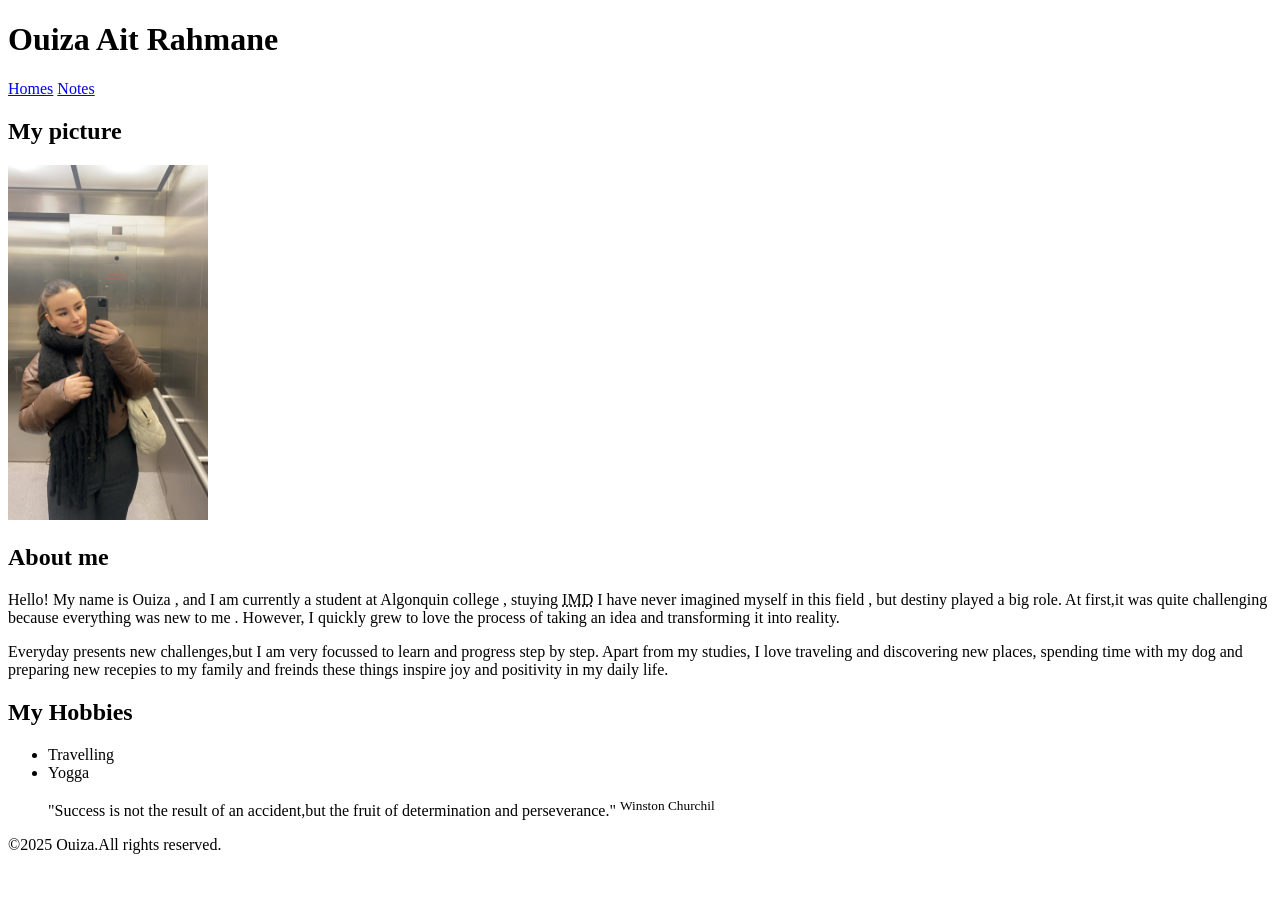
==== html-assignment/index.html @ b06135cb "Fixes github pages repo (Rob)" ====
<!DOCTYPE html>
<html lang="en">
<head>
    <meta charset="UTF-8">
    <meta name="viewport" content="width=device-width, initial-scale=1.0">
    <title>aitr0001 HtML Assignment</title>
</head>
<body>
    <header>
        <h1> Ouiza Ait Rahmane</h1>
        <nav>
            <a href="index.html">Homes</a>
            <a href="notes.html">Notes</a>
        </nav>
    </header>
    <section>
        <h2>My picture</h2>
        <img src="image/pic1.jpeg" alt="picture of myself" width="200">
    </section>
    <article>
        <h2>About me</h2>
        <p> 
            Hello! My name is Ouiza , and I am currently a student at Algonquin college , stuying <abbr title="Interactive Media Design">IMD</abbr>
        I have never imagined myself in this field , but destiny played a big role. At first,it was quite challenging because everything was new to me . However, I quickly grew to love the process of taking an idea and transforming it into reality.
         </p>
         <p>
            Everyday presents new challenges,but I am very focussed to learn and progress step by step. Apart from my studies, I love traveling and discovering new places, spending time with my dog and preparing new recepies to my family and freinds these things inspire joy and positivity in my daily life.
         </p>
<section>
    <h2>My Hobbies</h2>
    <ul>
        <li>Travelling</li>
        <li>Yogga</li>
    </ul>
</section>
    </article>
    <blockquote>
        "Success is not the result of an accident,but the fruit of determination and perseverance." <sup>Winston Churchil</sup>
    </blockquote>
    <footer>
        <p>&copy;2025 Ouiza.All rights reserved.</p>
    </footer>

</body>
</html>
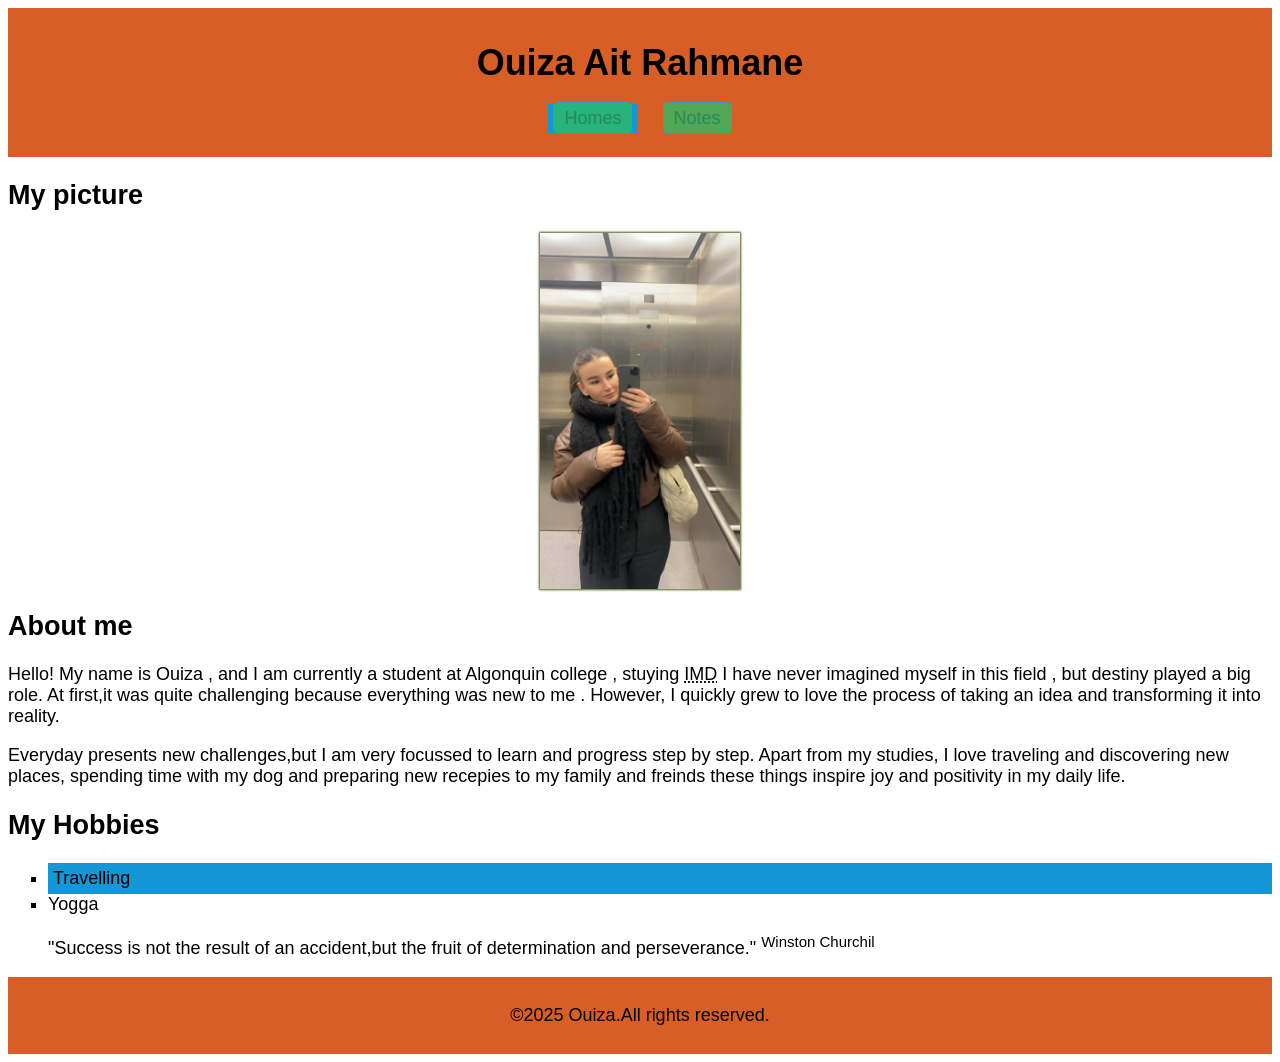
==== commit 04de1ee9: "done" ====
--- a/html-assignment/index.html
+++ b/html-assignment/index.html
@@ -1,21 +1,26 @@
-<!DOCTYPE html>
+<!DOCTYPE html>     
 <html lang="en">
 <head>
     <meta charset="UTF-8">
     <meta name="viewport" content="width=device-width, initial-scale=1.0">
+    <link rel="stylesheet" href="./css/main.css">
     <title>aitr0001 HtML Assignment</title>
 </head>
 <body>
     <header>
         <h1> Ouiza Ait Rahmane</h1>
         <nav>
-            <a href="index.html">Homes</a>
-            <a href="notes.html">Notes</a>
+            <ul>
+             <li><a href="index.html">Homes</a></li>   
+               <li><a href="notes.html">Notes</a>
+               </li> 
+            </ul>
+           
         </nav>
     </header>
     <section>
         <h2>My picture</h2>
-        <img src="image/pic1.jpeg" alt="picture of myself" width="200">
+        <img id="my-image" src="./Images/image.jpeg" alt="picture of myself" width="200">
     </section>
     <article>
         <h2>About me</h2>
@@ -41,5 +46,11 @@
         <p>&copy;2025 Ouiza.All rights reserved.</p>
     </footer>
 
+
 </body>
-</html>+</html>
+
+</body>
+    </HTML>
+
+</head>
--- a/html-assignment/css/main.css
+++ b/html-assignment/css/main.css
@@ -0,0 +1,49 @@
+body {
+    font-family: Arial, sans-serif;
+    font-size: 18px;
+}
+header, footer {
+    background-color: rgb(215, 94, 38);
+    padding: 10px;
+    text-align: center;
+}
+/* Class selector: change the color of the main heading */
+.site-title {
+    color:rgb(178, 165, 53)
+}
+/* ID selector:Add a box-shadow to the image*/
+#my-image {
+    box-shadow:0px 0px 2px 1px rgb(71, 94, 19);
+display: block;
+margin: 10px auto;
+}
+/* Navigation stylind*/
+nav ul{
+    list-style-type: none;
+    padding: 0;
+}
+nav ul li {
+    display: inline;
+    margin: 10px;
+}
+nav a{
+    text-decoration: none;
+    background-color: #2dbc64c8;
+    border: 1px solid #4696b8;
+    padding:  5px 10px;
+    border-radius: 5px;
+    color:  rgb(40, 138, 92);
+    
+}
+nav a :hover , nav a :focus {
+    background-color: bisque;
+}
+/* hobbies list styling */
+ul{
+    list-style-type: square;
+}
+ul li:nth-child(odd){
+    background-color: rgb(20, 151, 212);
+    padding: 5px;
+
+}
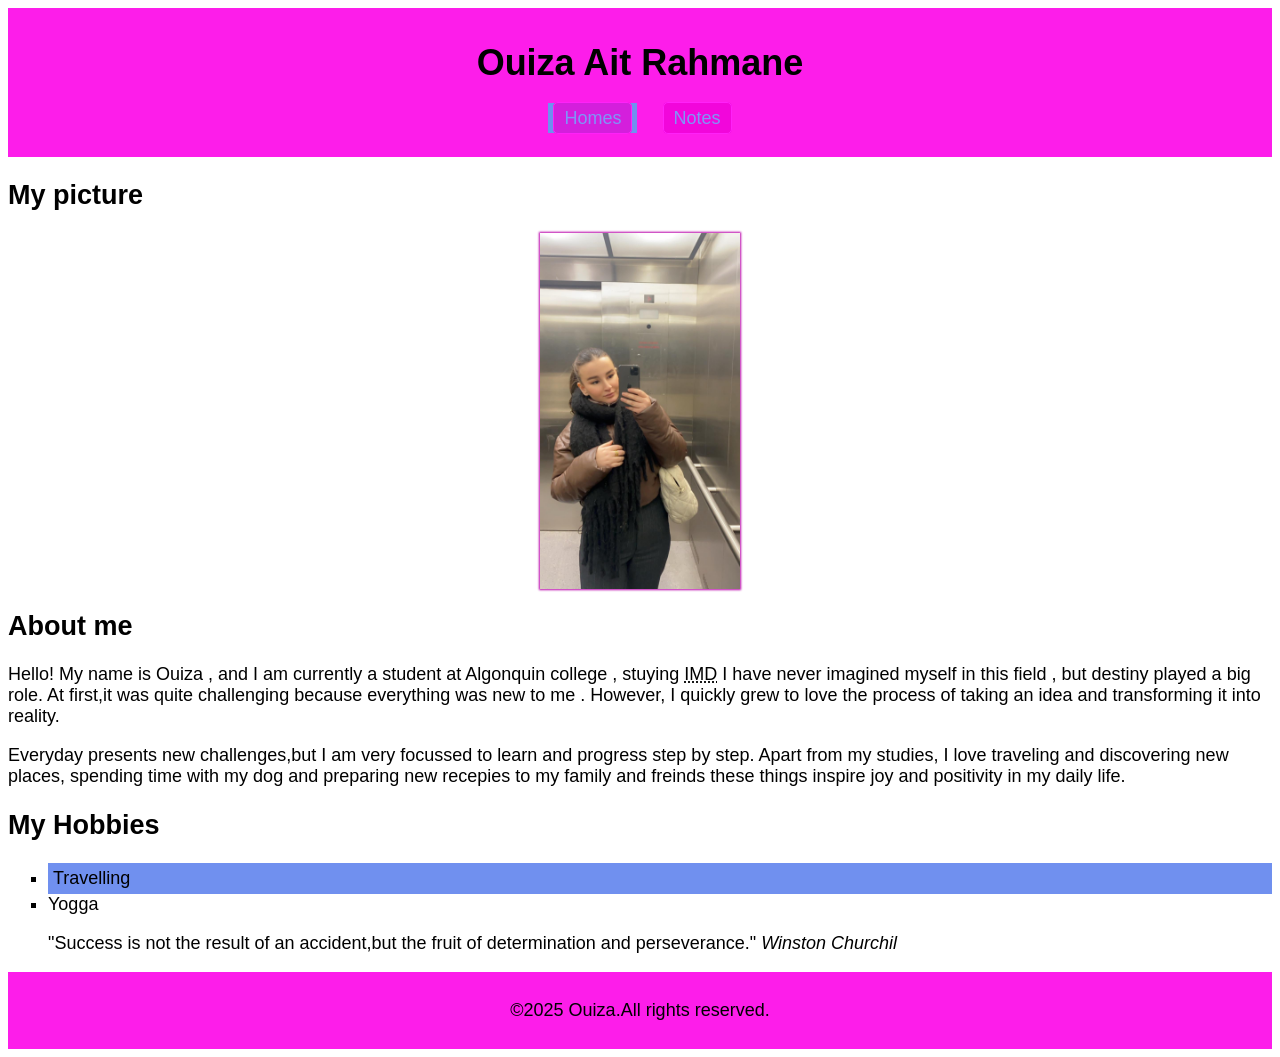
==== commit 2080e4c6: "final css work" ====
--- a/html-assignment/index.html
+++ b/html-assignment/index.html
@@ -40,7 +40,7 @@
 </section>
     </article>
     <blockquote>
-        "Success is not the result of an accident,but the fruit of determination and perseverance." <sup>Winston Churchil</sup>
+        "Success is not the result of an accident,but the fruit of determination and perseverance." <cite>Winston Churchil</cite>
     </blockquote>
     <footer>
         <p>&copy;2025 Ouiza.All rights reserved.</p>
--- a/html-assignment/css/main.css
+++ b/html-assignment/css/main.css
@@ -3,17 +3,17 @@
     font-size: 18px;
 }
 header, footer {
-    background-color: rgb(215, 94, 38);
+    background-color: rgb(253, 29, 234);
     padding: 10px;
     text-align: center;
 }
 /* Class selector: change the color of the main heading */
 .site-title {
-    color:rgb(178, 165, 53)
+    color:rgb(7, 67, 82)
 }
 /* ID selector:Add a box-shadow to the image*/
 #my-image {
-    box-shadow:0px 0px 2px 1px rgb(71, 94, 19);
+    box-shadow:0px 0px 2px 1px rgb(187, 6, 172);
 display: block;
 margin: 10px auto;
 }
@@ -28,14 +28,14 @@
 }
 nav a{
     text-decoration: none;
-    background-color: #2dbc64c8;
-    border: 1px solid #4696b8;
+    background-color: #f001d8c8;
+    border: 1px solid #ff21f8;
     padding:  5px 10px;
     border-radius: 5px;
-    color:  rgb(40, 138, 92);
+    color:  rgb(127, 149, 247);
     
 }
-nav a :hover , nav a :focus {
+nav a :hover, nav a :focus {
     background-color: bisque;
 }
 /* hobbies list styling */
@@ -43,7 +43,7 @@
     list-style-type: square;
 }
 ul li:nth-child(odd){
-    background-color: rgb(20, 151, 212);
+    background-color: rgb(112, 144, 239);
     padding: 5px;
 
 }
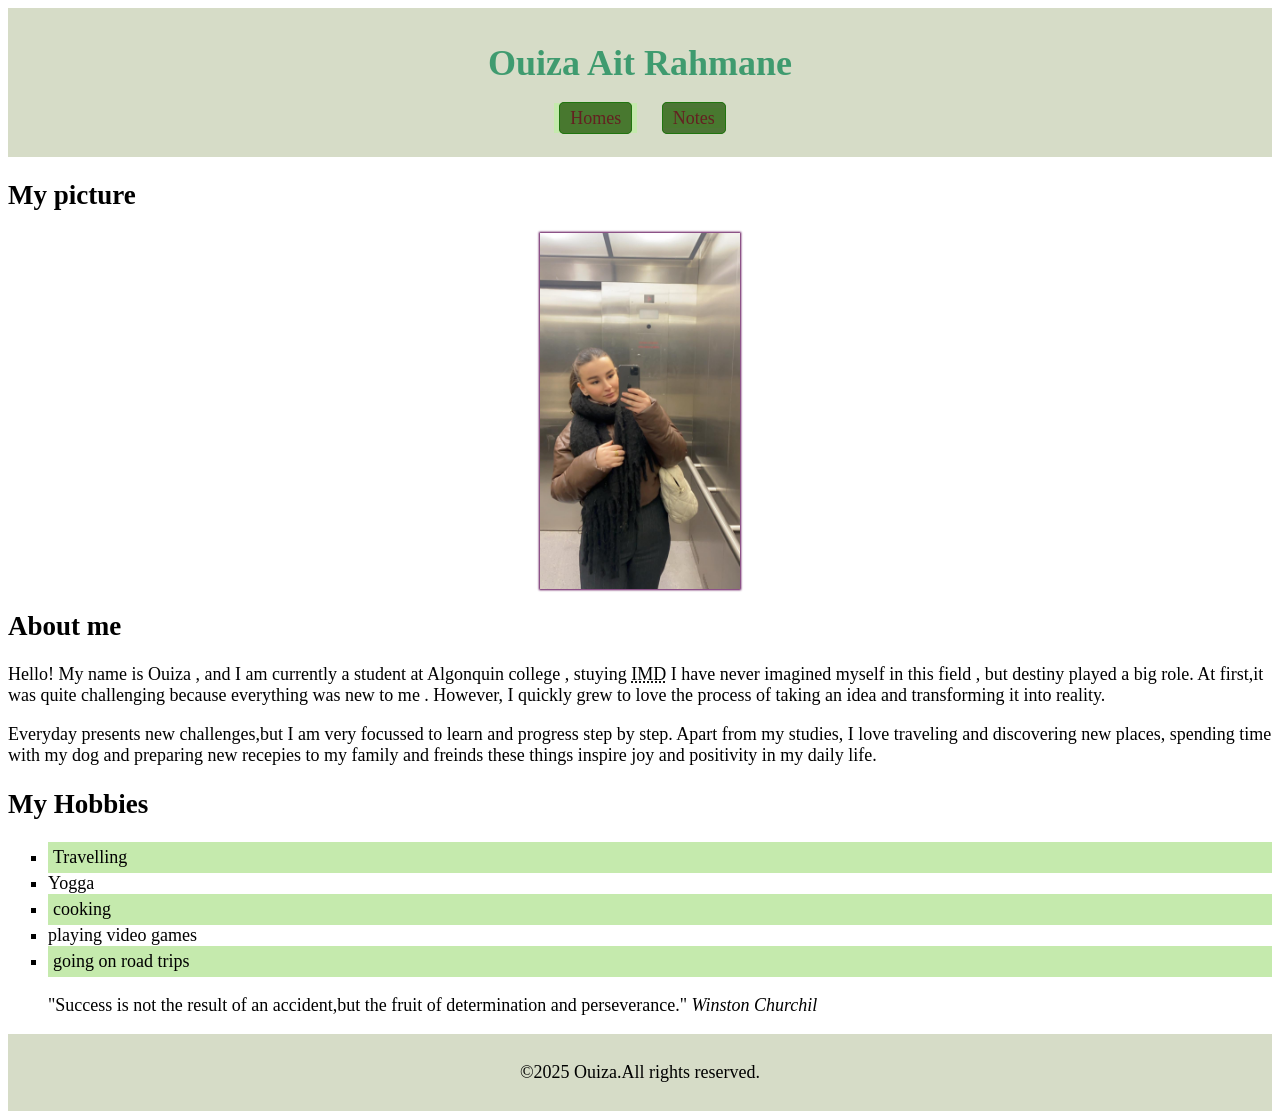
==== commit cd13861c: "final push" ====
--- a/html-assignment/index.html
+++ b/html-assignment/index.html
@@ -8,7 +8,7 @@
 </head>
 <body>
     <header>
-        <h1> Ouiza Ait Rahmane</h1>
+        <h1 class="site-title"> Ouiza Ait Rahmane</h1>
         <nav>
             <ul>
              <li><a href="index.html">Homes</a></li>   
@@ -36,6 +36,9 @@
     <ul>
         <li>Travelling</li>
         <li>Yogga</li>
+        <li>cooking</li>
+        <li>playing video games</li>
+        <Li>going on road trips</Li>
     </ul>
 </section>
     </article>
--- a/html-assignment/css/main.css
+++ b/html-assignment/css/main.css
@@ -1,19 +1,19 @@
 body {
-    font-family: Arial, sans-serif;
+    font-family: cursive;
     font-size: 18px;
 }
 header, footer {
-    background-color: rgb(253, 29, 234);
+    background-color: rgb(214, 220, 199);
     padding: 10px;
     text-align: center;
 }
 /* Class selector: change the color of the main heading */
 .site-title {
-    color:rgb(7, 67, 82)
+    color:rgb(63, 155, 111)
 }
 /* ID selector:Add a box-shadow to the image*/
 #my-image {
-    box-shadow:0px 0px 2px 1px rgb(187, 6, 172);
+    box-shadow:0px 0px 2px 1px rgb(87, 2, 80);
 display: block;
 margin: 10px auto;
 }
@@ -28,22 +28,26 @@
 }
 nav a{
     text-decoration: none;
-    background-color: #f001d8c8;
-    border: 1px solid #ff21f8;
+    background-color: #275a0dc8;
+    border: 1px solid #20750f;
     padding:  5px 10px;
     border-radius: 5px;
-    color:  rgb(127, 149, 247);
+    color: rgb(100, 33, 33);
     
 }
 nav a :hover, nav a :focus {
-    background-color: bisque;
+    background-color: rgb(166, 133, 92);
 }
 /* hobbies list styling */
 ul{
     list-style-type: square;
 }
 ul li:nth-child(odd){
-    background-color: rgb(112, 144, 239);
+    background-color: rgb(197, 234, 173);
     padding: 5px;
 
 }
+ul li:nth-last-child(odd){
+    background-color: rgb(197, 234, 173)
+}
+
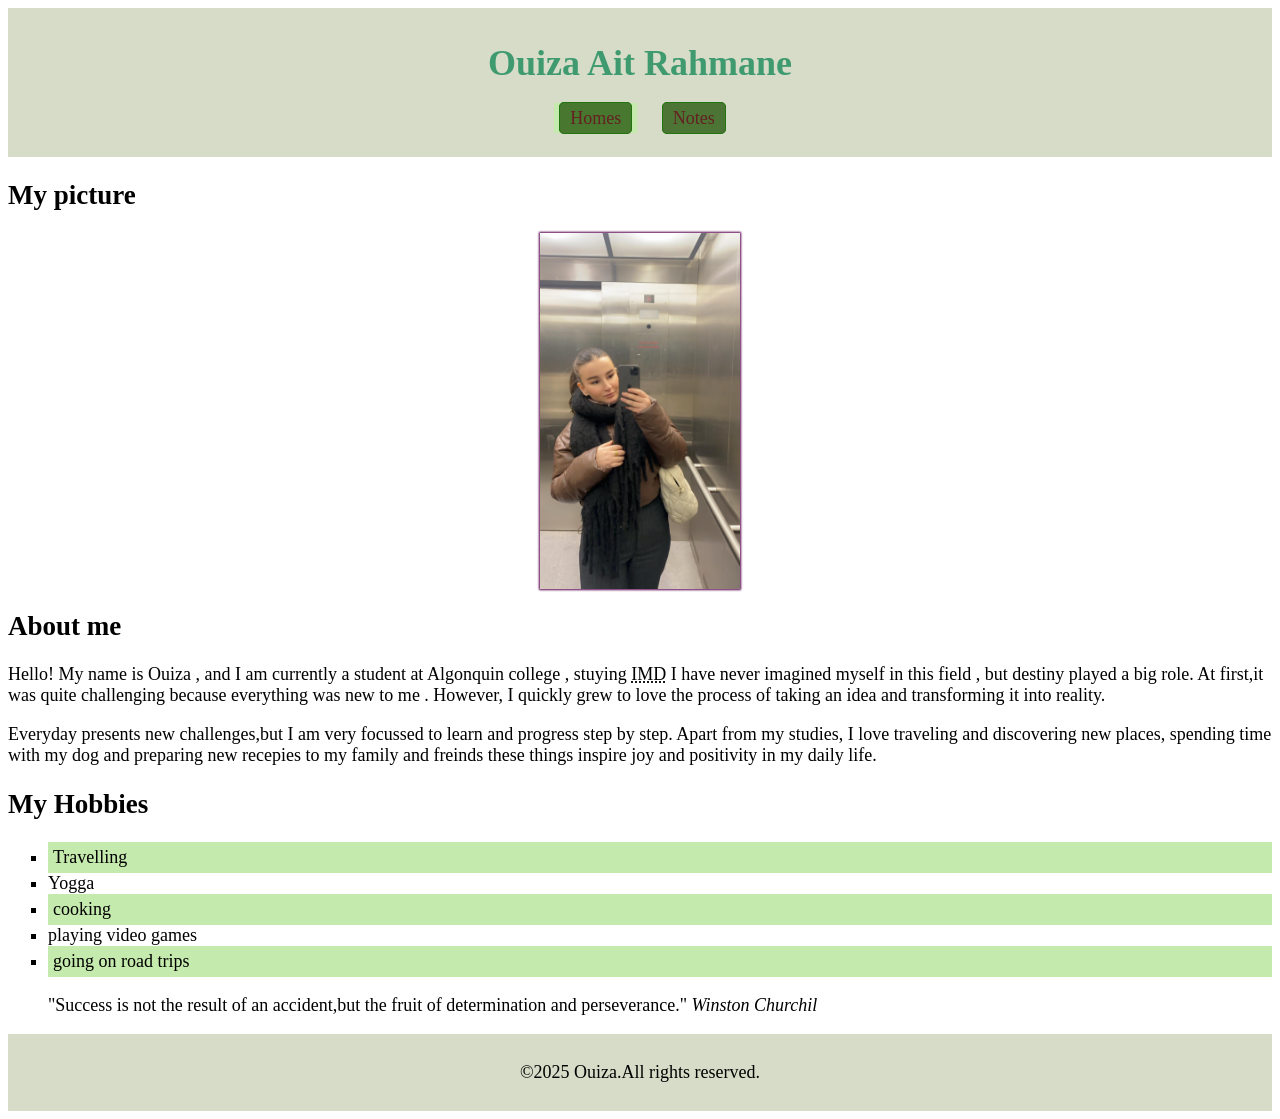
==== commit c4272e92: "final" ====
--- a/html-assignment/index.html
+++ b/html-assignment/index.html
@@ -3,10 +3,11 @@
 <head>
     <meta charset="UTF-8">
     <meta name="viewport" content="width=device-width, initial-scale=1.0">
-    <link rel="stylesheet" href="./css/main.css">
+    <link rel="stylesheet" href="/html-assignment/css/main.css">
     <title>aitr0001 HtML Assignment</title>
 </head>
 <body>
+    
     <header>
         <h1 class="site-title"> Ouiza Ait Rahmane</h1>
         <nav>
--- a/html-assignment/css/main.css
+++ b/html-assignment/css/main.css
@@ -47,7 +47,5 @@
     padding: 5px;
 
 }
-ul li:nth-last-child(odd){
-    background-color: rgb(197, 234, 173)
-}
 
+
